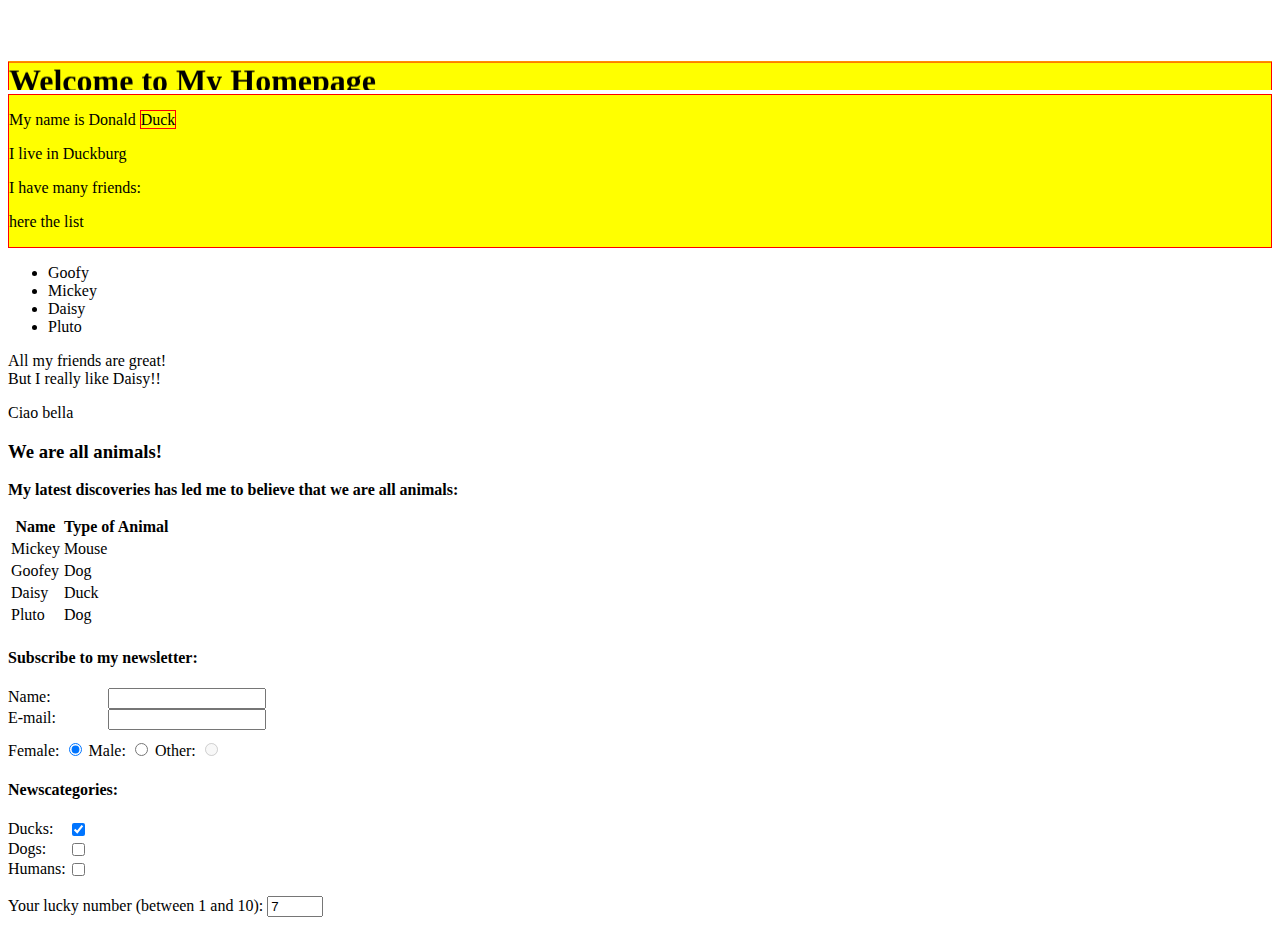
==== index.html @ 95ccb1c6 "just added" ====
<!DOCTYPE html>
<html lang="en">

<head>
    <meta charset="UTF-8">
    <meta name="viewport" content="width=device-width, initial-scale=1.0">
    <meta http-equiv="X-UA-Compatible" content="ie=edge">
    <title>index</title>
    <link href="./css-selectors.css" rel="stylesheet">
    <!-- <style>
        h1{
            background-color: red;
        } -->
    </style>
</head>

<body>

  <marquee direction=up>  <h1>Welcome to My Homepage</h1> </marquee>
    <div class="intro">
        <p>My name is Donald <span id="Lastname">Duck</span></p>
        <p id="my-Address">I live in Duckburg</p>
        <p>I have many friends:</p>
        <div>
            <p> here the list</p>
        </div>
    </div>

    <ul id="Listfriends">
        <li>Goofy</li>
        <li>Mickey</li>
        <li>Daisy</li>
        <li>Pluto</li>
    </ul>
    <p class="myquote">All my friends are great!<br>But I really like Daisy!!</p>

    <p lang=" it" title="Hello beautiful">Ciao bella</p>

    <h3>We are all animals!</h3>
    <p><b>My latest discoveries has led me to believe that we are all animals:</b></p>

    <table>
        <tr>
            <th>Name</th>
            <th>Type of Animal</th>
        <tr>
            <td>Mickey</td>
            <td>Mouse</td>
        </tr>
        <tr>
            <td>Goofey</td>
            <td>Dog</td>
        </tr>
        <tr>
            <td>Daisy</td>
            <td>Duck</td>
        </tr>
        <tr>
            <td>Pluto</td>
            <td>Dog</td>
        </tr>
    </table>




    <form action="">
        <h4>Subscribe to my newsletter:</h4>
        <div style="overflow:auto;">
            <div style="width:100px;float:left;">Name:</div>
            <div style="width:180px;float:left;"><input type="text" style="width:150px" class="markup" /></div>
        </div>
        <div style="overflow:auto;">
            <div style="width:100px;float:left;">E-mail:</div>
            <div style="width:180px;float:left;"><input type="email" style="width:150px" class="markup"
                    onchange="changeEmail(this)" /></div>
        </div>
        <!--
         <div style="width:65px;float:left;">Password:</div><div style="width:180px;float:left;"><input type="password" style="width:150px" name="password" value="password" /></div>
         <div class="noSel" style="clear:both;"></div>      
       -->
        <div class="noSel" style="margin-top:10px;">
            Female: <input name="rr" type="radio" id="rr1" checked="checked" style="outline:2px solid transparent" />
            Male: <input name="rr" type="radio" id="rr2" style="outline:2px solid transparent" />
            Other: <input name="rr" type="radio" id="rr3" disabled="disabled" style="outline:2px solid transparent" />
        </div>
        <h4>Newscategories:</h4>
        <div style="overflow:auto;">
            <div style="width:60px;float:left;">Ducks:</div>
            <div style="width:20px;float:left;"><input id="cc1" type="checkbox" checked="checked"
                    style="outline:2px solid transparent" /></div>
        </div>
        <div style="overflow:auto;">
            <div style="width:60px;float:left;">Dogs:</div>
            <div style="width:20px;float:left;"><input id="cc2" type="checkbox" style="outline:2px solid transparent" />
            </div>
        </div>
        <div style="overflow:auto;">
            <div style="width:60px;float:left;">Humans:</div>
            <div style="width:20px;float:left;"><input id="cc3" type="checkbox" style="outline:2px solid transparent" />
            </div>
        </div>
        <div class="noSel" style="clear:both;"></div>
        <p class="noSel">Your lucky number (between 1 and 10): <input type="number" min="1" max="10" value="7"
                onchange="changeLuckyNumber(this)" /></p>
        <!-- 
        <input class="noSel" type="reset" value="Reset" style="outline:2px solid transparent" />
        <input class="noSel" type="submit" value="Submit" style="outline:2px solid transparent" /> 
        <input class="noSel" type="button" value="Cancel" style="outline:2px solid transparent" />
        <div style="margin-top:10px;">
         <div style="width:120px;float:left;text-align:center;">
          <h4 style="margin:0px;font-size:14px;">My Favourite:</h4>
          <select multiple class="myselect">
           <option>Donald</option>
           <option selected>Mickey</option>
           <option>Goofy</option>  
          </select>
         </div>
         <div style="width:250px;float:left;">
          <h4 style="font-size:14px;margin-top:0px;">Upload image:</h4>
          <input type="file" />
         </div>
         <input type="image" src="arrow-r.jpg" style="float:right;border:3px solid transparent" />
         <div style="clear:both"></div>  
        </div> 
       -->
    </form>

</body>

         
   
         


         
         
</html>
---- css-selectors.css ----
/* -------------------------------------------------- */
/* The element with id="Lastname" */
/* -------------------------------------------------- */

 #Lastname{
    background-color: yellow;
    border: 1px solid red;
} 


/* -------------------------------------------------- */




/* -------------------------------------------------- */
/* All elements with class="intro" */
/* -------------------------------------------------- */

 /* .intro{
    background-color: yellow;
    border: 1px solid red;
}  */

/* -------------------------------------------------- */




/* -------------------------------------------------- */
/* All elements with class="intro", and the element with id="Lastname" */
/* -------------------------------------------------- */

.intro, #Lastname{
    background-color: yellow;
    border: 1px solid red;
}

/* -------------------------------------------------- */





/* -------------------------------------------------- */
/* All <h1> elements */
/* -------------------------------------------------- */

 h1{
    background-color: yellow;
    border: 1px solid red;
}

/* -------------------------------------------------- */





/* -------------------------------------------------- */
/* All <h1> elements and all <p> elements. */
/* -------------------------------------------------- */
/*
 h1,p{
    background-color: yellow;
    border: 1px solid red;
} */

/* -------------------------------------------------- */




/* -------------------------------------------------- */
/* All <p> elements that are inside a <div> element. */
/* -------------------------------------------------- */

/* div p{
    background-color: yellow;
    border: 1px solid red;
} */

/* -------------------------------------------------- */




/* -------------------------------------------------- */
/* All <p> elements where the parent is a <div> element with class 'intro'. */
/* -------------------------------------------------- */

/* 
div.intro > p{
    background-color: yellow;
    border: 1px solid red;
} */





/* -------------------------------------------------- */
/* The <p> element that are next to a <ul> elements. */
/* -------------------------------------------------- */

/* ul + p{
    background-color: yellow;
    border: 1px solid red;
} */



/* -------------------------------------------------- */
/* All <table> elements that are siblings of a <ul> element. */
/* -------------------------------------------------- */
/* 
 ul ~ table{
    background-color: yellow;
    border: 1px solid red;
} 
 */


/* -------------------------------------------------- */
/* All elements. */
/* -------------------------------------------------- */

/* *{
    background-color: yellow;
    border: 1px solid red;
} */




/* -------------------------------------------------- */
/* All <p> elements with class="myquote". */
/* -------------------------------------------------- */

 /* p.myquote{
    background-color: yellow;
    border: 1px solid red;
}  */




/* -------------------------------------------------- */
/* All elements with an id attribute. */
/* -------------------------------------------------- */
/* 
[id]{
    background-color: yellow;
    border: 1px solid red;
} */



/* -------------------------------------------------- */
/* All elements with an id attribute value equal to "my-Address" */
/* -------------------------------------------------- */

/* [id=my-Address]{
    background-color: yellow;
    border: 1px solid red;
} */



/* -------------------------------------------------- */
/* All elements with an id attribute value ending with "ess" */
/* -------------------------------------------------- */

/* [id$=ess]{
    background-color: yellow;
    border: 1px solid red;
}
 */



/* -------------------------------------------------- */
/* All elements with an id attribute value starting with the letter "L" */
/* -------------------------------------------------- */
/* 
[id^=L]{
    background-color: yellow;
    border: 1px solid red;
} */




/* -------------------------------------------------- */
/* All elements with an id attribute value equal to "my" or starting with "my" followed by a hyphen (-) */
/* -------------------------------------------------- */
/* 
[id|=my]{
    background-color: yellow;
    border: 1px solid red;
} */




/* -------------------------------------------------- */
/* All elements with a title attribute value containing the word "beautiful" */
/* -------------------------------------------------- */

/* [title~=beautiful]{
    background-color: yellow;
    border: 1px solid red;
} */




/* -------------------------------------------------- */
/* All elements with an id attribute value containing the string "s" */
/* -------------------------------------------------- */

/* [id*=s]{
    background-color: yellow;
    border: 1px solid red;
} */




/* tr:nth-child(odd)
{
    background-color: yellow;
    border: 1px solid red;
} */

/* tr:nth-child(even)
{
    background-color: yellow;
    border: 1px solid red;
} */

/* 
 h1:hover{
    background-color: yellow;
    border: 1px solid red;
}  */


/*:focus
{
    background-color: yellow;
    border: 1px solid red;
}*/
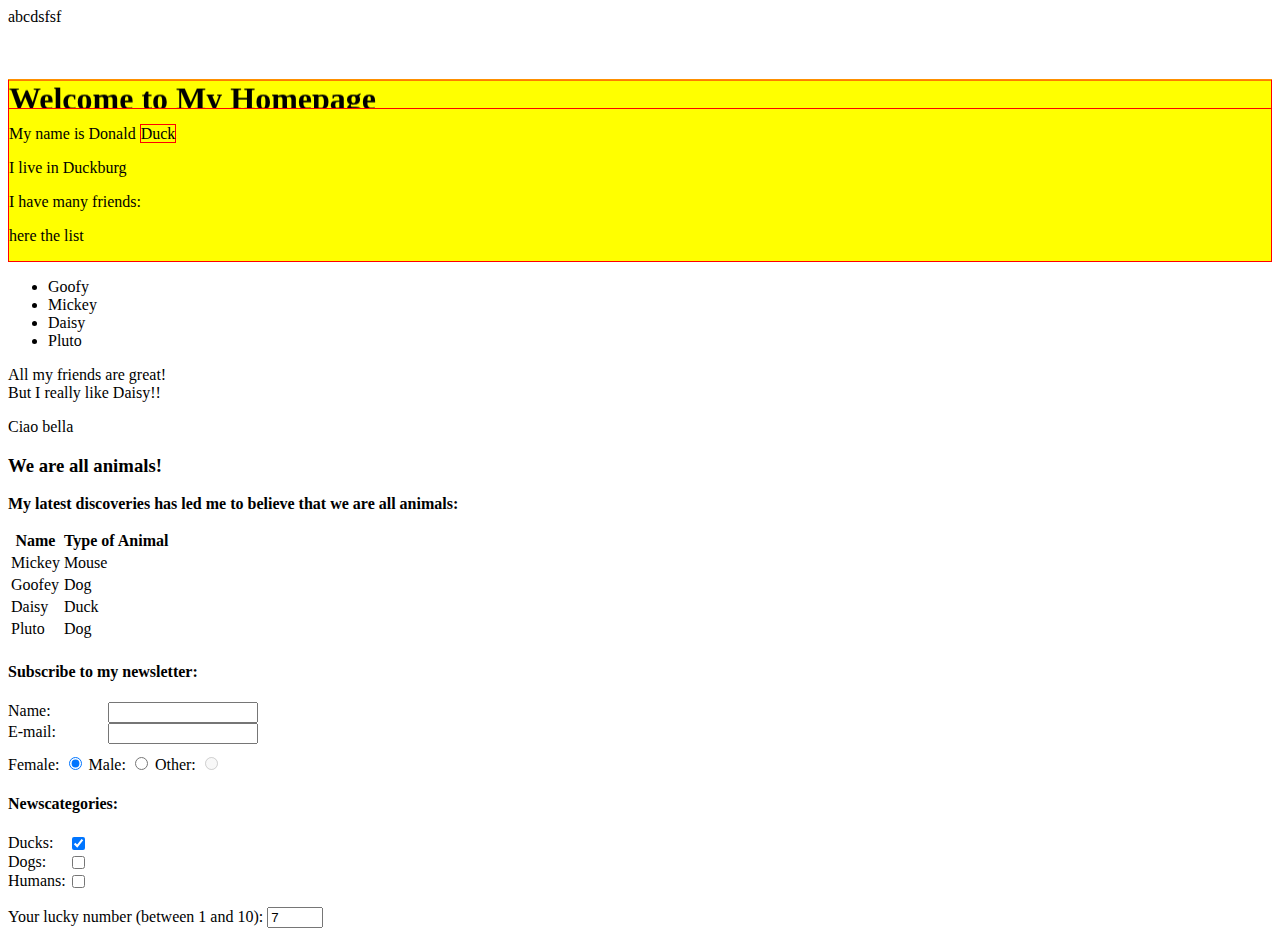
==== commit 10f10c50: "index file changed" ====
--- a/index.html
+++ b/index.html
@@ -1,4 +1,5 @@
-<!DOCTYPE html>
+
+abcdsfsf<!DOCTYPE html>
 <html lang="en">
 
 <head>
@@ -135,4 +136,4 @@
 
          
          
-</html>+</html>
--- a/css-selectors.css
+++ b/css-selectors.css
@@ -1,6 +1,9 @@
-/* -------------------------------------------------- */
+      /* -------------------------------------------------- */
+   
+
+
 /* The element with id="Lastname" */
-/* -------------------------------------------------- */
+/* ............-------------------------------------------------- */
 
  #Lastname{
     background-color: yellow;
